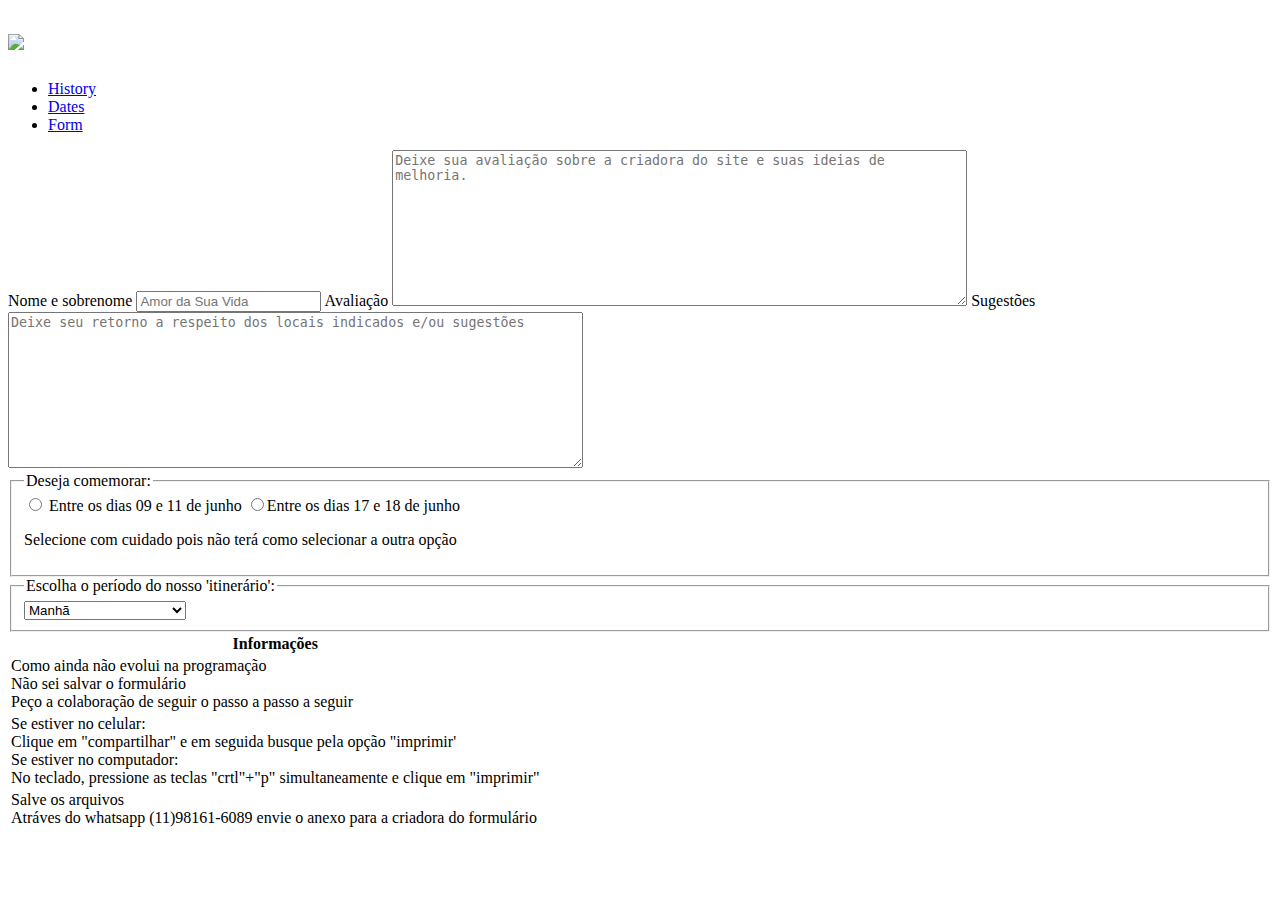
==== date.html @ f09f90fe "Create date.html" ====
<!DOCTYPE html>
<html>
	<head>
		<meta charset="UTF-8">
		<meta name="viewport" content="width=device-width">
		<title> Formulário </title>

		<link rel="stylesheet" href="reset.css">
		<link rel="stylesheet" href="homee.css">
		<link rel="preconnect" href="https://fonts.googleapis.com">
		<link rel="preconnect" href="https://fonts.gstatic.com" crossorigin>
		<link href="https://fonts.googleapis.com/css2?family=Montserrat:ital,wght@1,300&display=swap" rel="stylesheet">	
	</head>
	
    <body>
    <header>
      <div class="caixa">
        <h1><img src="Juju.JPEG"></h1>

        <nav>
          <ul>
            <li><a href="Inicio.html">History</a></li>
            <li><a href="home.html">Dates</a></li>
            <li><a href="date.html">Form</a></li>
          </ul>
        </nav>
      </div>
    </header>

	<main>
		<form action="https://api.sheetmonkey.io/form/hoUA4BbuZySfFuy2Xi4jPe" method="post">
			<label for="nomesobrenome">Nome e sobrenome</label>
			<input type="text" id="nomesobrenome" class="input-padrao" required placeholder="Amor da Sua Vida">

				<label for ="mensagem">Avaliação</label>
				<textarea cols="69" rows="10" id="mensagem" class="input-padrao" required placeholder="Deixe sua avaliação sobre a criadora do site e suas ideias de melhoria." ></textarea>

				<label for ="mensagem">Sugestões</label>
				<textarea cols="69" rows="10" id="mensagem" class="input-padrao" required placeholder="Deixe seu retorno a respeito dos locais indicados e/ou sugestões" ></textarea>

			<fieldset>
				<legend>Deseja comemorar: </legend>
				<label for="radio-email"><input type="radio" name="contato" value="email" id="radio-email">	Entre os dias 09 e 11 de junho</label>
				<label for="radio-data"><input type="radio" name="date" value="data" id="radio-data">Entre os dias 17 e 18 de junho </label>	
				<p>Selecione com cuidado pois não terá como selecionar a outra opção</p>
			</fieldset>
			<fieldset>
					<legend>Escolha o período do nosso 'itinerário':</legend>
					<select>
					<option>Manhã</option>
					<option>Tarde</option>
					<option>Noite</option>
					<option>Todas as opções acima</option>
					</select>

			</fieldset>

		</form>

			<table>
			<thead>
				<tr>
					<th>Informações</th>
				</tr>
			</thead>
			<tbody>
					<tr>
						<td>Como ainda não evolui na programação <br>
						Não sei salvar o formulário <br>
						Peço a colaboração de seguir o passo a passo a seguir</td>
					</tr>
					<tr>
						<td>Se estiver no celular: <br>
						Clique em "compartilhar" e em seguida busque pela opção "imprimir'<br>
						Se estiver no computador: <br>
						No teclado, pressione as teclas "crtl"+"p" simultaneamente e clique em "imprimir"</td>

					<tr>
						<td>Salve os arquivos <br>
						Atráves do whatsapp (11)98161-6089 envie o anexo para a criadora do formulário <br>
					</tr>
				</tbody>
			</table>
	</main>	
</html>
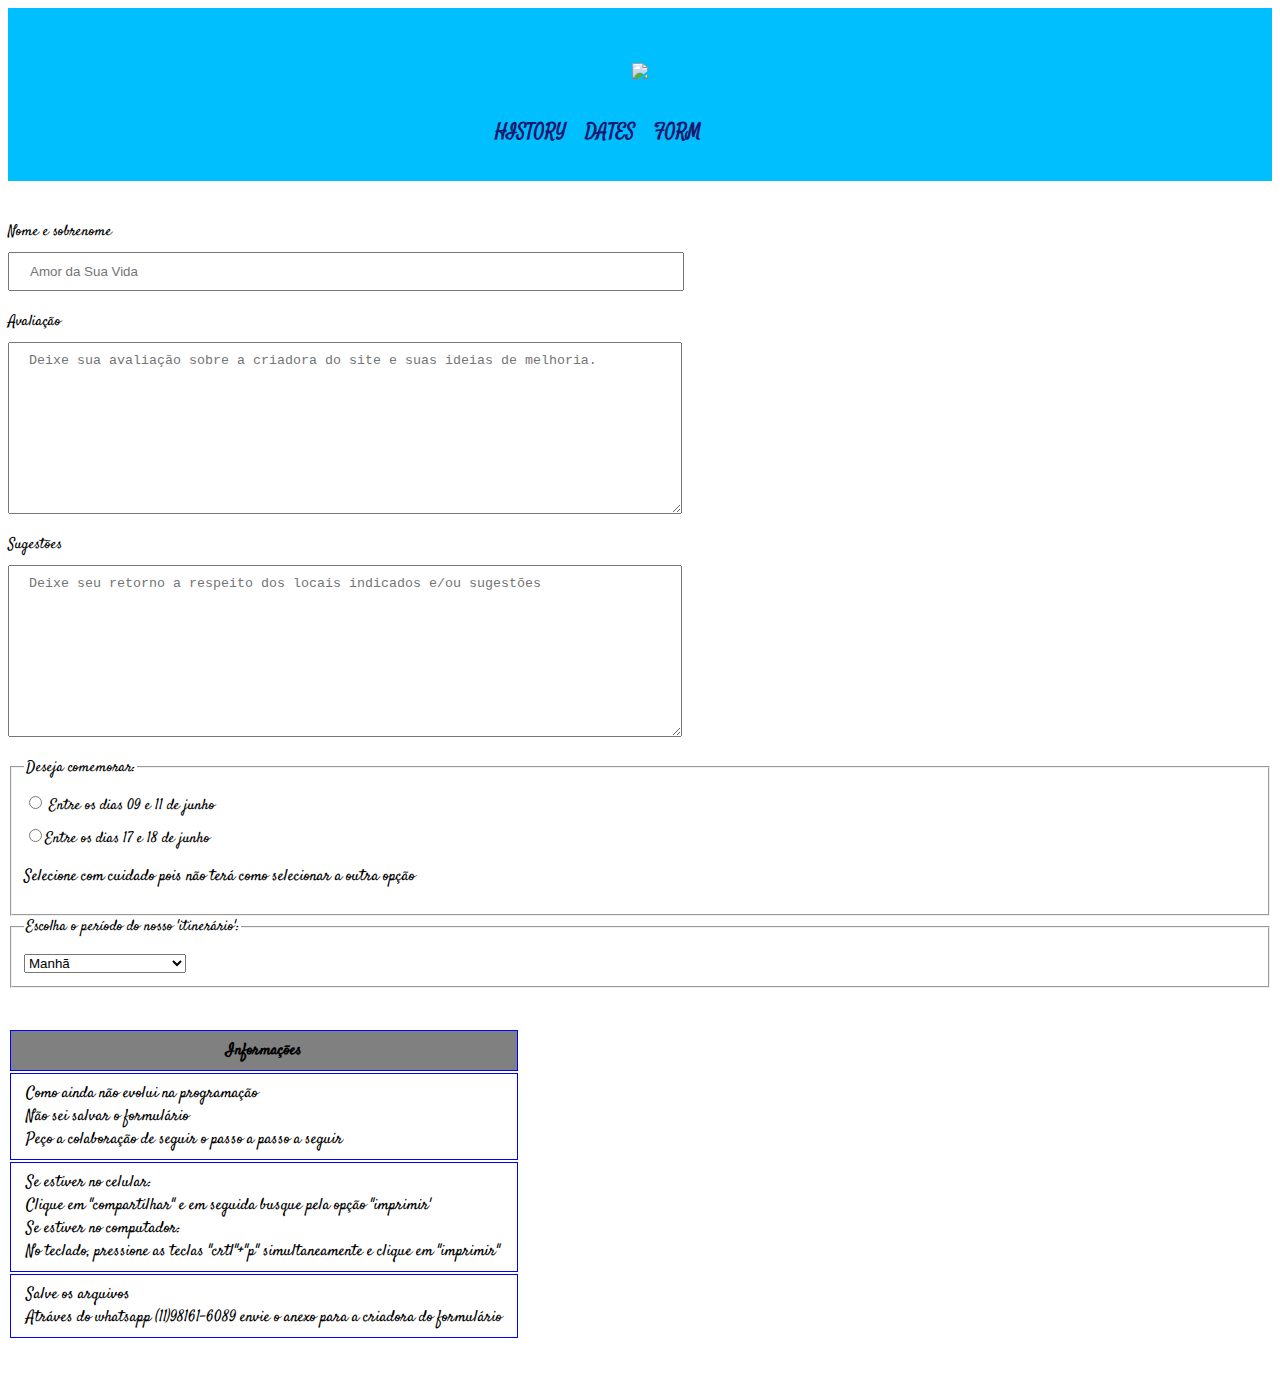
==== commit 811d10b6: "Update date.html" ====
--- a/date.html
+++ b/date.html
@@ -8,8 +8,8 @@
 		<link rel="stylesheet" href="reset.css">
 		<link rel="stylesheet" href="homee.css">
 		<link rel="preconnect" href="https://fonts.googleapis.com">
-		<link rel="preconnect" href="https://fonts.gstatic.com" crossorigin>
-		<link href="https://fonts.googleapis.com/css2?family=Montserrat:ital,wght@1,300&display=swap" rel="stylesheet">	
+<link rel="preconnect" href="https://fonts.gstatic.com" crossorigin>
+<link href="https://fonts.googleapis.com/css2?family=Satisfy&display=swap" rel="stylesheet">
 	</head>
 	
     <body>
--- a/homee.css
+++ b/homee.css
@@ -0,0 +1,259 @@
+body {
+	font-family: 'Satisfy', cursive;
+}
+
+header {
+	background: #00bfff;
+	padding: 20px 0;
+}
+
+.caixa {
+	position: relative;
+	width: 400px;
+	margin: 0 auto;
+}
+
+nav {
+	position: absolute;
+	top: 110px;
+	right: 0;
+}
+
+nav li {
+	display: inline;
+	margin: 0 0 0 15px;
+}
+
+nav a {
+	text-transform: uppercase;
+	color: #191970;
+	font-weight: bold;
+	font-size: 19px;
+	text-decoration: none;
+}
+
+nav a:hover {
+	color: #87cefa;
+	text-decoration: underline;
+}
+/* *****SEÇÃO PRINCIPAL*****/
+.introdução{
+	text-align: center;
+	font-size: 19px;
+}
+.produtos {
+	width: 940px;
+	margin: 0 auto;
+	padding: 50px 0;
+}
+
+.produtos li {
+	display: inline-block;
+	text-align: center;
+	width: 30%;
+	vertical-align: top;
+	margin: 0 1.5%;
+	padding: 40px 10px 30px;
+	box-sizing: border-box;
+	border: 2px solid pink;
+	border-radius: 1px;
+}
+
+.produtos li:hover {
+	border-color: #87ceeb;
+}
+
+.produtos li:active {
+	border-color: #e989ab;	
+}
+
+.produtos li:hover h2 {
+	font-size: 20px;
+}
+
+.produtos h2 {
+	font-size: 18px;
+	font-weight: bold;
+}
+
+.produto-descricao {
+	font-size: 14px;
+}
+
+.produto-preco {
+	font-size: 14px;
+	font-weight: bold;
+	margin-top: 20px;
+}
+
+main {
+
+}
+
+form {
+	margin: 40px 0;
+}
+
+form label, form legend {
+	display:block;
+	font-size: 15px;
+	margin: 0 0 10px;
+}
+
+.input-padrao {
+	display: block;
+	margin: 0 0 20px;
+	padding: 10px 20px;
+	width: 50%;
+}
+
+.checkbox {
+	margin: 20px 0;
+}
+
+.enviar {
+	width:20%;
+	padding: 15px 0;
+	background: #00bfff;
+	color:blue;
+	font-weight: bold;
+	font-size: 15px;
+	border: none;
+	border-radius: 5px;
+	transition: 1s all;
+	cursor: pointer;
+}
+
+.enviar:hover {
+	background: #4169e1;
+	transform: scale(1.2);
+}
+
+table {
+	margin: 20px 0 40px;
+}
+
+thead {
+	background: grey;
+	color: black;
+	font-weight: bold;
+}
+
+td, th {
+	border: 1px solid blue;
+	padding: 8px 15px;
+}
+
+
+/* css da página inicial */
+.banner {
+	width:100%;
+}
+
+.titulo-principal {
+	text-align: center;
+	font-size: 2em;
+	margin: 0 0 1em;
+	clear: left;
+	color: rgba(116, 127, 250, 0.8);
+	text-shadow: 2px 2px #000000
+}
+
+.itens:before{
+content: "♡"
+}
+
+.principal{
+	padding: 3em 0;
+	background: #FEFEFE;
+	width: 940px;
+	margin: 0 auto;
+}
+.principal p {
+	margin: 0 0 1em;
+}
+
+.principal strong {
+	font-weight: bold;
+}
+
+.principal em {
+	font-style: italic;
+}
+
+.utensilios {
+	width: 120px;
+	float: left;
+	margin: 0 20px 20px 0;
+}
+.mapa {
+	padding: 3em 0;
+	background: linear-gradient(#FEFEFE, #a1e8ff);
+}
+.mapa-conteudo{
+	width: 940px;
+	margin: 0 auto;
+}
+.mapa p {
+	margin: 0 0 2em;
+	text-align: center;
+}
+.beneficios{
+	padding: 3em 0;
+	background: #a1e8ff;
+}
+.conteudo-beneficios{
+	width: 640px;
+	margin: 0 auto;
+}
+.lista-beneficios{
+	width: 40%;
+	display: inline-block;
+	vertical-align: top;
+}
+.itens{
+	line-height: 1.5;
+}
+.itens:first-child{
+	font-weight: bold;
+}
+.imagem-beneficios {
+	width: 60%;
+	opacity: 1;
+	transition: 400ms;
+	box-shadow: 7px 7px 15px #958ee4
+}
+.imagem-beneficios:hover{
+	opacity: 0.4;
+}
+.video {
+	width: 560px;
+	margin: 2em auto;
+}
+footer {
+	text-align: center;
+	background: url("bg.jpg");
+	padding: 40px 0;
+}
+
+.copyright {
+	color: #FFFFFF;
+	font-size: 13px;
+	margin: 20px 0 0;
+}
+@media screen and (max-width: 480px){
+	.caixa, .principal, .conteudo-beneficios, .mapa-conteudo, .video,.produtos, .produtos li, .produto-descricao,.produto-preco{
+		width: auto;
+	}
+}
+h1{
+	text-align: center;
+}
+
+nav{
+	position: static;
+}
+
+.lista-beneficios, .imagem-beneficios{
+	width: 50%;
+}
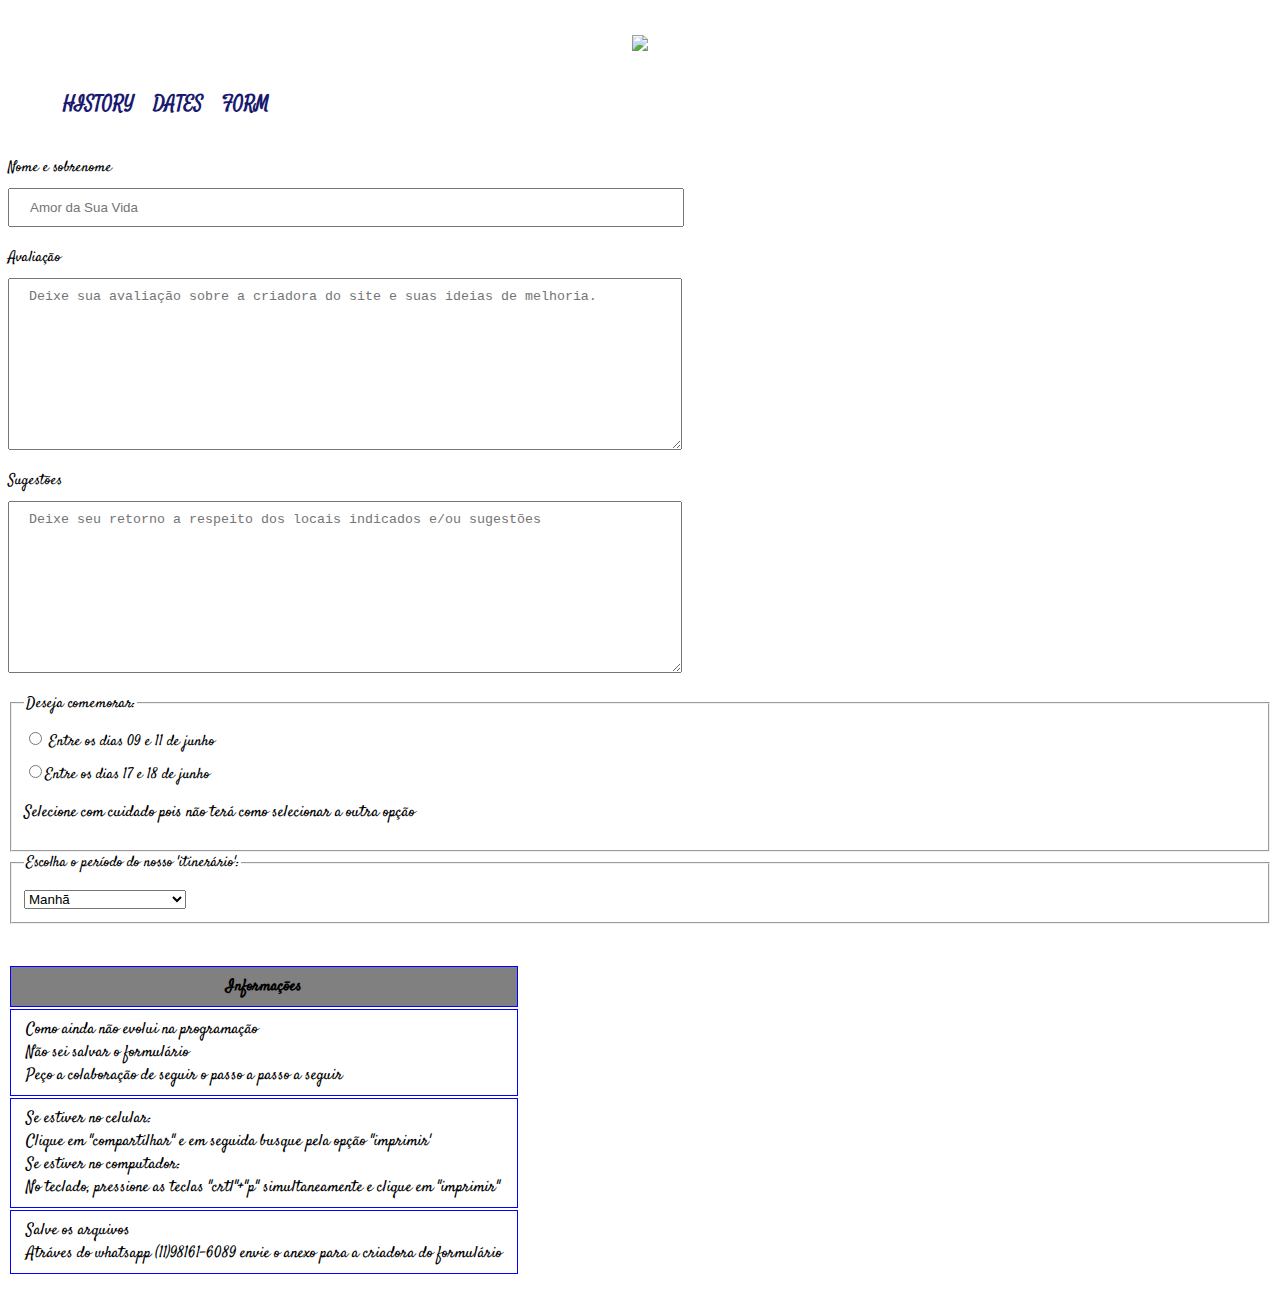
==== commit 64c23cb4: "Update date.html" ====
--- a/date.html
+++ b/date.html
@@ -10,6 +10,7 @@
 		<link rel="preconnect" href="https://fonts.googleapis.com">
 <link rel="preconnect" href="https://fonts.gstatic.com" crossorigin>
 <link href="https://fonts.googleapis.com/css2?family=Satisfy&display=swap" rel="stylesheet">
+<link href="https://github.com/jullianaambrosio/Amor.git" rel="datesheet/>
 	</head>
 	
     <body>
